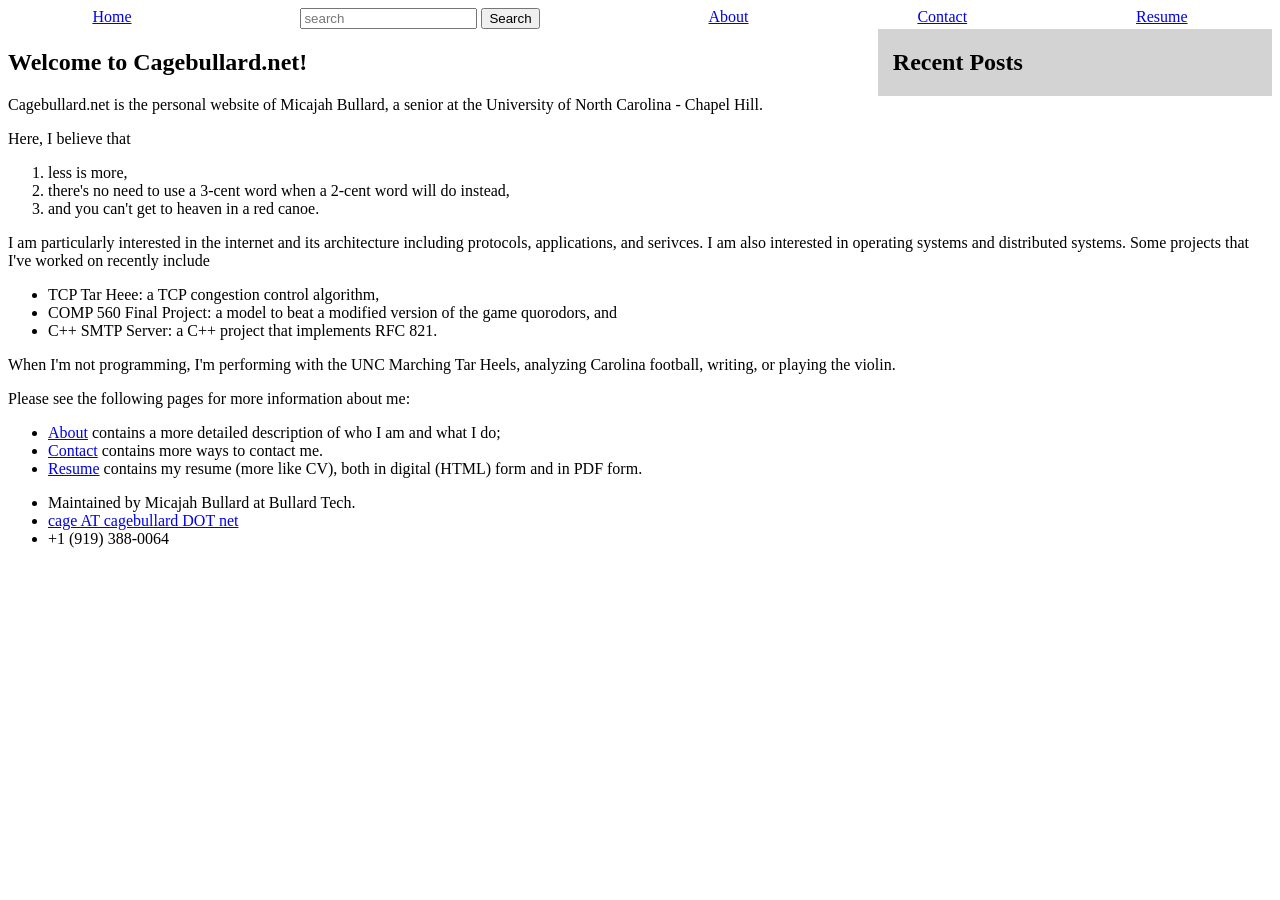
==== www/index.html @ 1cf31d97 "Initial commit" ====
<!DOCTYPE html>
<html>
  <head>
    <title>Cage Bullard's Personal Website</title>
    <meta name="description" content="Cage Bullard's personal website." />
    <meta charset="UTF-8" />
    <meta name="viewport" content="width=device-width" />
    <link rel="stylesheet" href="style.css" />
    <script src="index.js"></script>
  </head>
  <body>
    <header></header>
    <main>
      <nav>
        <a href="/">Home</a>
        <form>
          <input id="search" type="text" placeholder="search"></input>
          <button type="submit" onclick="submit()">Search</button>
        </form>
        <a href="./about.html">About</a>
        <a href="./contact">Contact</a>
        <a href="./resume">Resume</a>
      </nav>
      <aside>
        <h1>Recent Posts</h1>
        <section id='posts'></section>
      </aside>
      <section>
        <h1>Welcome to Cagebullard.net!</h1>
        <p>Cagebullard.net is the personal website of Micajah Bullard, a senior at the University of North Carolina - Chapel Hill.</p>
        <p>Here, I believe that
          <ol>
            <li>less is more,</li>
            <li>there's no need to use a 3-cent word when a 2-cent word will do instead,</li>
            <li>and you can't get to heaven in a red canoe.</li>
          </ol>
        </p>
        <p>I am particularly interested in the internet and its architecture including protocols, applications, and serivces. I am also interested in operating systems and distributed systems. Some projects that I've worked on recently include
          <ul>
            <li>TCP Tar Heee: a TCP congestion control algorithm,</li>
            <li>COMP 560 Final Project: a model to beat a modified version of the game quorodors, and</li>
            <li>C++ SMTP Server: a C++ project that implements RFC 821.</li>
          </ul>
        </p>
        <p> When I'm not programming, I'm performing with the UNC Marching Tar Heels, analyzing Carolina football, writing, or playing the violin.</p>
        <p>Please see the following pages for more information about me:
          <ul>
            <li><a href="./about.html">About</a> contains a more detailed description of who I am and what I do;</li>
            <li><a href="./contact">Contact</a> contains more ways to contact me.</li>
            <li><a href="./resume">Resume</a> contains my resume (more like CV), both in digital (HTML) form and in PDF form.</li>
          </ul>
        </p>
      </section>
    </main>
    <footer>
      <ul>
        <li>Maintained by Micajah Bullard at Bullard Tech.</li>
        <li><a href="mailto:cage@cagebullard.net">cage AT cagebullard DOT net</a></li>
        <li>+1 (919) 388-0064</li>
      </ul>
    </footer>
  </body>
</html>
---- www/style.css ----
nav {
    display: grid;
    grid-template-columns: auto auto auto auto auto;
    text-align: center;
}

main {

}

aside {
    width: 30%;
    height: auto;
    position: sticky;
    right: 0;
    padding-left: 15px;
    margin-left: 15px;
    float: right;
    background-color: lightgray;
}
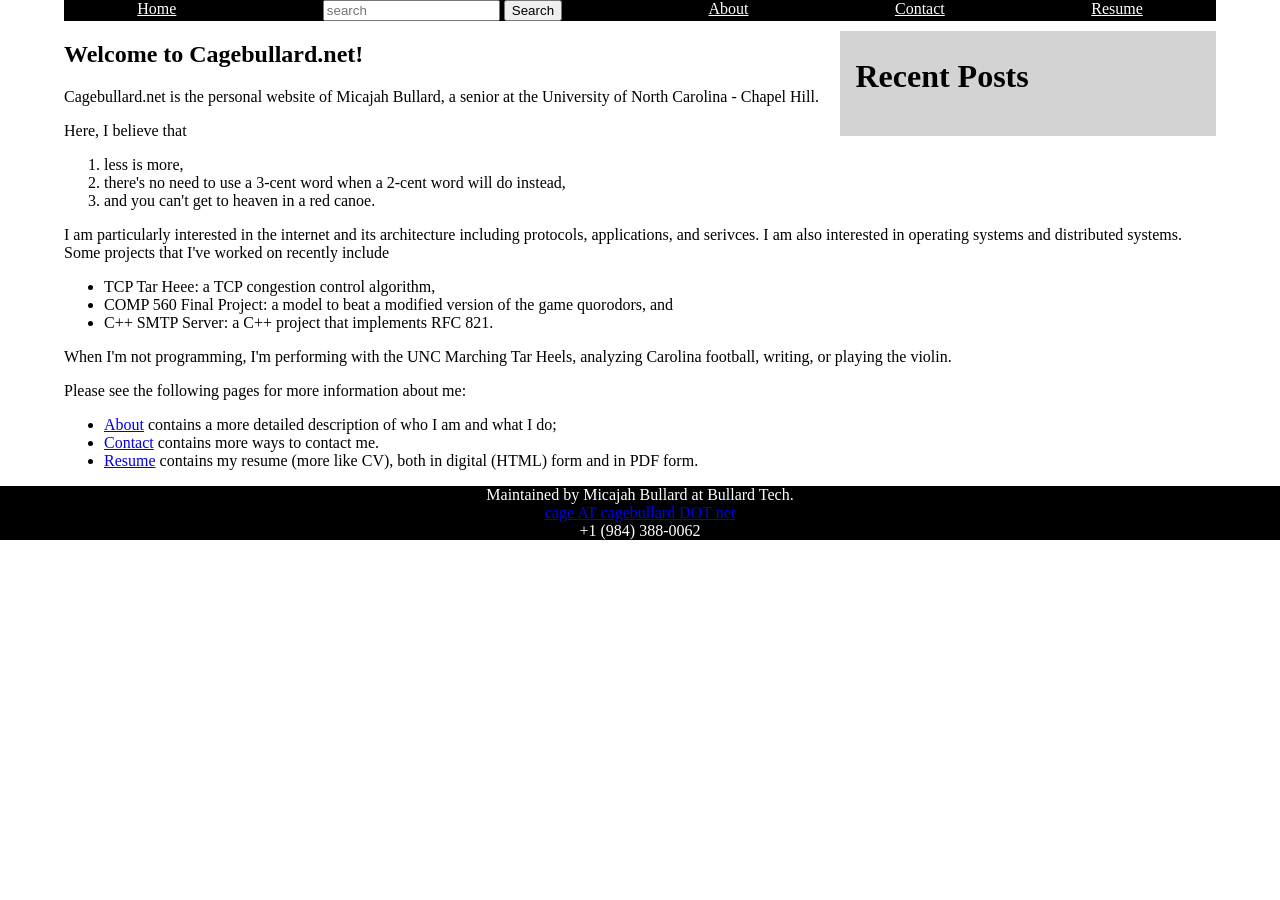
==== commit fb50228e: "Proof of concept" ====
--- a/www/index.html
+++ b/www/index.html
@@ -8,7 +8,7 @@
     <link rel="stylesheet" href="style.css" />
     <script src="index.js"></script>
   </head>
-  <body>
+  <body onload="loadPosts()">
     <header></header>
     <main>
       <nav>
@@ -17,13 +17,13 @@
           <input id="search" type="text" placeholder="search"></input>
           <button type="submit" onclick="submit()">Search</button>
         </form>
-        <a href="./about.html">About</a>
+        <a href="./about">About</a>
         <a href="./contact">Contact</a>
         <a href="./resume">Resume</a>
       </nav>
-      <aside>
+      <aside onload="loadPosts()">
         <h1>Recent Posts</h1>
-        <section id='posts'></section>
+        <section id='recents'></section>
       </aside>
       <section>
         <h1>Welcome to Cagebullard.net!</h1>
@@ -45,7 +45,7 @@
         <p> When I'm not programming, I'm performing with the UNC Marching Tar Heels, analyzing Carolina football, writing, or playing the violin.</p>
         <p>Please see the following pages for more information about me:
           <ul>
-            <li><a href="./about.html">About</a> contains a more detailed description of who I am and what I do;</li>
+            <li><a href="./about">About</a> contains a more detailed description of who I am and what I do;</li>
             <li><a href="./contact">Contact</a> contains more ways to contact me.</li>
             <li><a href="./resume">Resume</a> contains my resume (more like CV), both in digital (HTML) form and in PDF form.</li>
           </ul>
@@ -56,7 +56,7 @@
       <ul>
         <li>Maintained by Micajah Bullard at Bullard Tech.</li>
         <li><a href="mailto:cage@cagebullard.net">cage AT cagebullard DOT net</a></li>
-        <li>+1 (919) 388-0064</li>
+        <li>+1 (984) 388-0062</li>
       </ul>
     </footer>
   </body>
--- a/www/style.css
+++ b/www/style.css
@@ -1,20 +1,68 @@
+body {
+    margin: 0;
+}
+
 nav {
     display: grid;
     grid-template-columns: auto auto auto auto auto;
     text-align: center;
+    background-color: black;
+    color: white;
+    top: 0;
+    margin: 0;
+}
+
+nav>a {
+    color: white;
 }
 
 main {
-
+    width: 90%;
+    margin-left: 5%;
 }
 
 aside {
     width: 30%;
-    height: auto;
+    height: 100%;
     position: sticky;
     right: 0;
     padding-left: 15px;
+    padding-right: 15px;
+    padding-bottom: 15px;
     margin-left: 15px;
+    margin-top: 10px;
+    margin-bottom: 10px;
     float: right;
     background-color: lightgray;
 }
+
+#recents > article {
+    display: block;
+    margin-left: 0;
+    border: 1px solid black;
+}
+
+aside > h1 {
+    font-size: 2em;
+}
+
+#recents > article > h2 {
+    font-size: 1em;
+}
+
+#recents > article > p {
+    font-size: 0.5em;
+}
+
+footer {
+    text-align: center;
+    background-color: black;
+    color: white;
+    bottom: 0;
+}
+
+footer > ul {
+    list-style: none;
+    padding: 0;
+    margin: 0;
+}
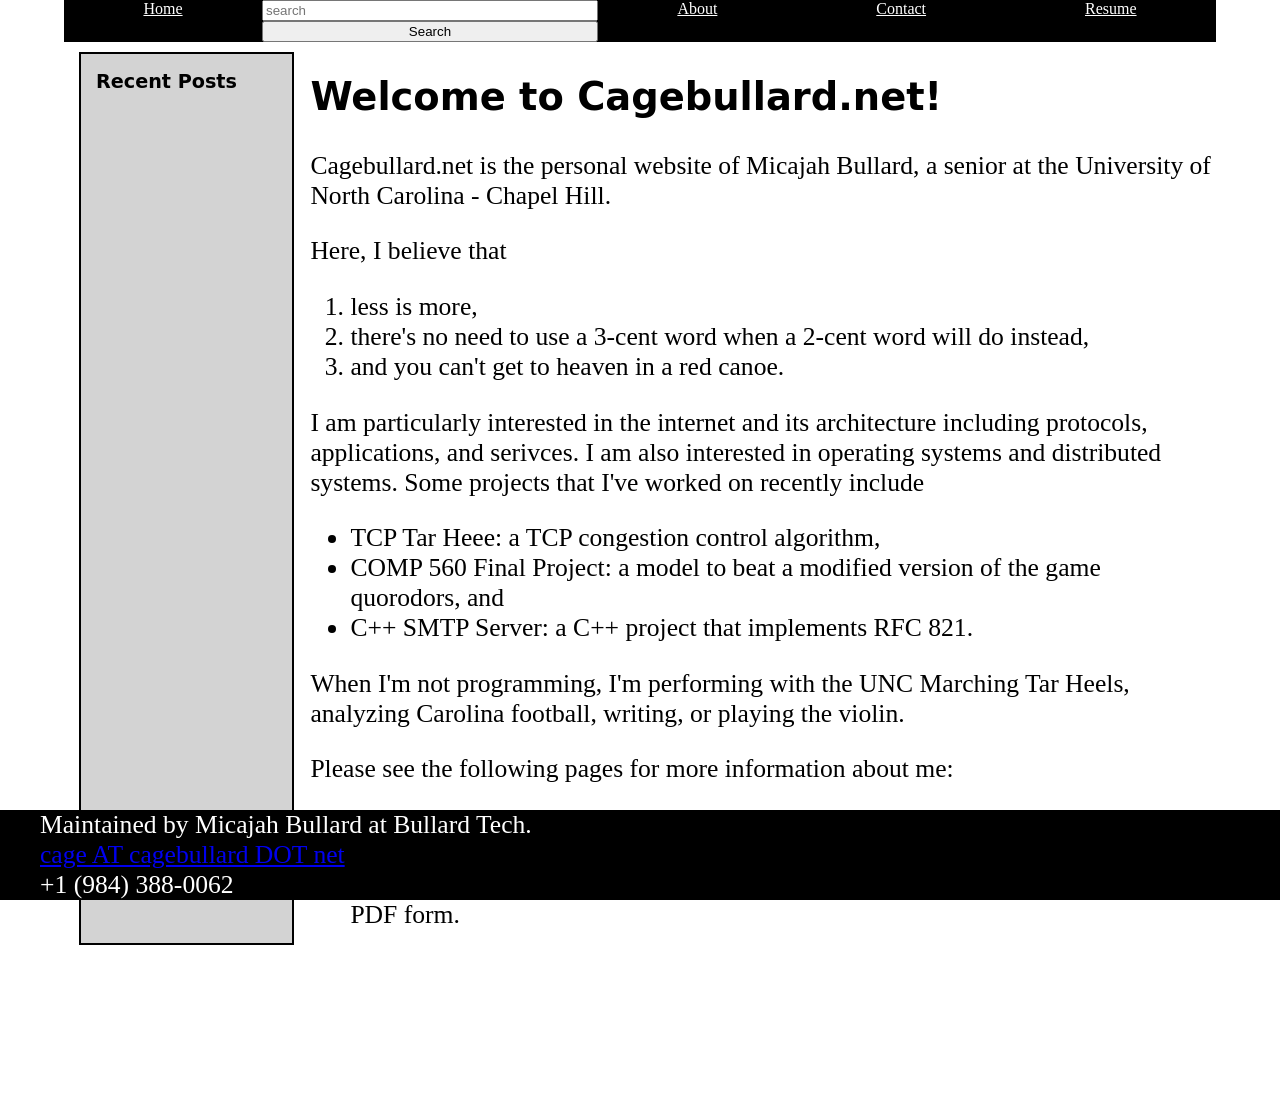
==== commit 3743214f: "API logging updates and other fixes." ====
--- a/www/index.html
+++ b/www/index.html
@@ -25,7 +25,7 @@
         <h1>Recent Posts</h1>
         <section id='recents'></section>
       </aside>
-      <section>
+      <section class="main-content">
         <h1>Welcome to Cagebullard.net!</h1>
         <p>Cagebullard.net is the personal website of Micajah Bullard, a senior at the University of North Carolina - Chapel Hill.</p>
         <p>Here, I believe that
--- a/www/style.css
+++ b/www/style.css
@@ -3,6 +3,7 @@
 }
 
 nav {
+    grid-column: span 2;
     display: grid;
     grid-template-columns: auto auto auto auto auto;
     text-align: center;
@@ -17,13 +18,25 @@
 }
 
 main {
+    display: grid;
+    column-gap: 1rem;
+    grid-template-columns: 20% auto;
+    grid-template-rows: auto auto;
     width: 90%;
     margin-left: 5%;
 }
 
+.main-content > h1 {
+    font-size: 3vw;
+    font-family: sans;
+}
+
+.main-content > p, ul, ol {
+    font-size: 2vw;
+    font-family: serif;
+}
+
 aside {
-    width: 30%;
-    height: 100%;
     position: sticky;
     right: 0;
     padding-left: 15px;
@@ -32,37 +45,76 @@
     margin-left: 15px;
     margin-top: 10px;
     margin-bottom: 10px;
+    border: 2px solid black;
     float: right;
     background-color: lightgray;
+    overflow: scroll;
 }
 
 #recents > article {
     display: block;
     margin-left: 0;
     border: 1px solid black;
+    border-radius: 10px;
+    margin-top: 10px;
+    margin-bottom: 10px;
 }
 
 aside > h1 {
-    font-size: 2em;
+    font-size: 1.5vw;
+    font-family: sans;
 }
 
 #recents > article > h2 {
-    font-size: 1em;
+    font-size: 1vw;
+    font-weight: bold;
 }
 
 #recents > article > p {
-    font-size: 0.5em;
+    font-size: 1vw;
 }
 
 footer {
-    text-align: center;
     background-color: black;
+    position: sticky;
     color: white;
     bottom: 0;
 }
 
 footer > ul {
     list-style: none;
-    padding: 0;
-    margin: 0;
 }
+
+form {
+    display: grid;
+    grid-template-columns: auto;
+
+}
+
+#posttitle {
+    display: block;
+    width: 75%;
+    margin-left: 12%;
+    height: 5vh;
+    font-family: monospace;
+    font-size: 2vh;
+}
+
+#postbody {
+    display: block;
+    width: 75%;
+    margin-left: 12%;
+    height: 10vw;
+    overflow: scroll;
+    font-family: monospace;
+    font-size: 2vh;
+}
+
+#submitpost {
+    display: block;
+    width: 50%;
+    margin-left: 25%;
+    text-align: center;
+    font-family: monospace;
+    font-size: 2vh;
+}
